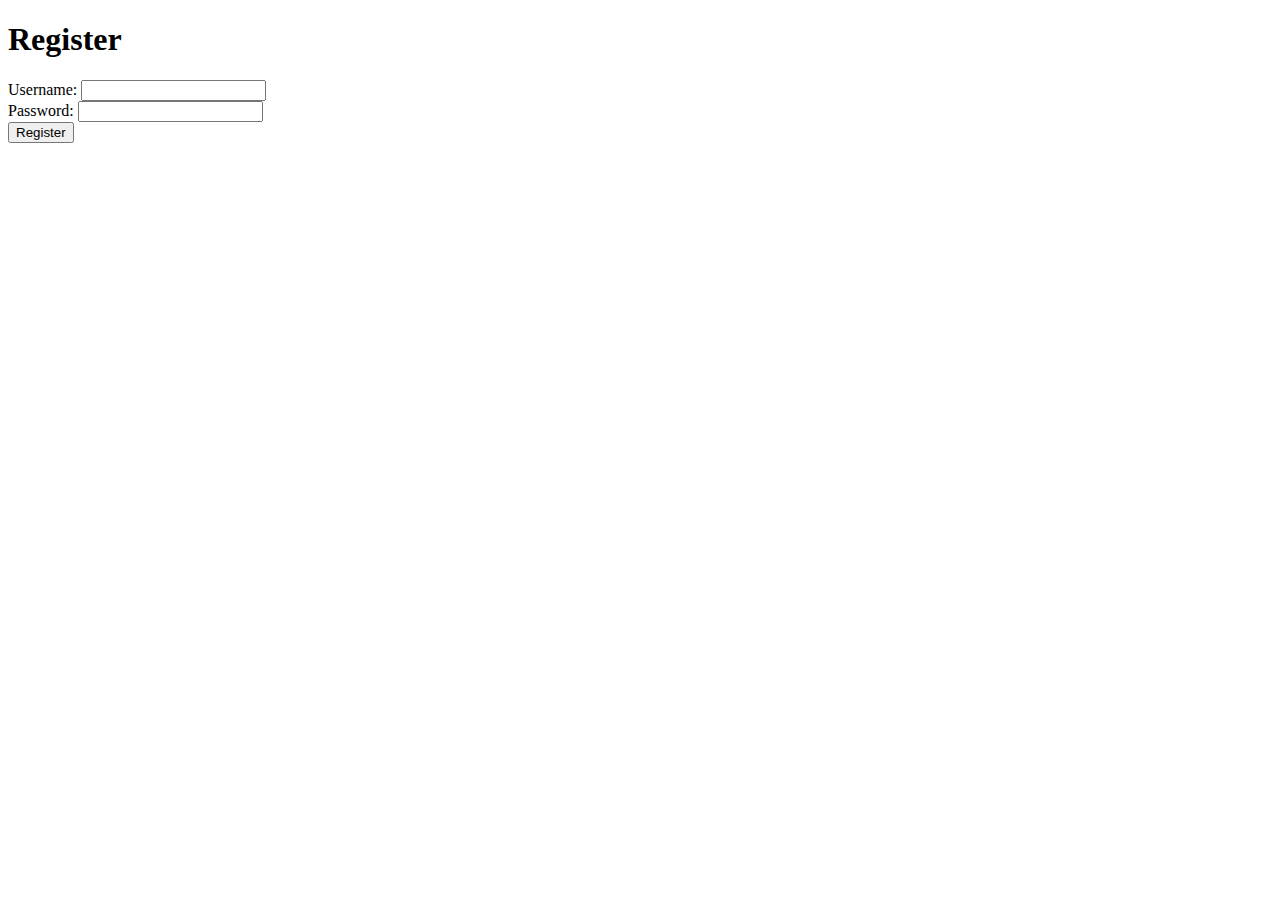
==== src/main/resources/templates/register.html @ afd1075b "Updated register page" ====
<!DOCTYPE html>
<html xmlns:th="http://www.thymeleaf.org">
<head>
    <meta charset="UTF-8">
    <title>Register</title>
</head>
<body>
<h1>Register</h1>
<form th:action="@{/register}" method="post" th:object="${user}">
    <label for="username">Username:</label>
    <input type="text" id="username" name="username" th:field="*{username}" required>
    <br>

    <label for="password">Password:</label>
    <input type="password" id="password" name="password" th:field="*{password}" required>
    <br>

    <!-- Add other fields as needed -->

    <button type="submit">Register</button>
</form>
</body>
</html>
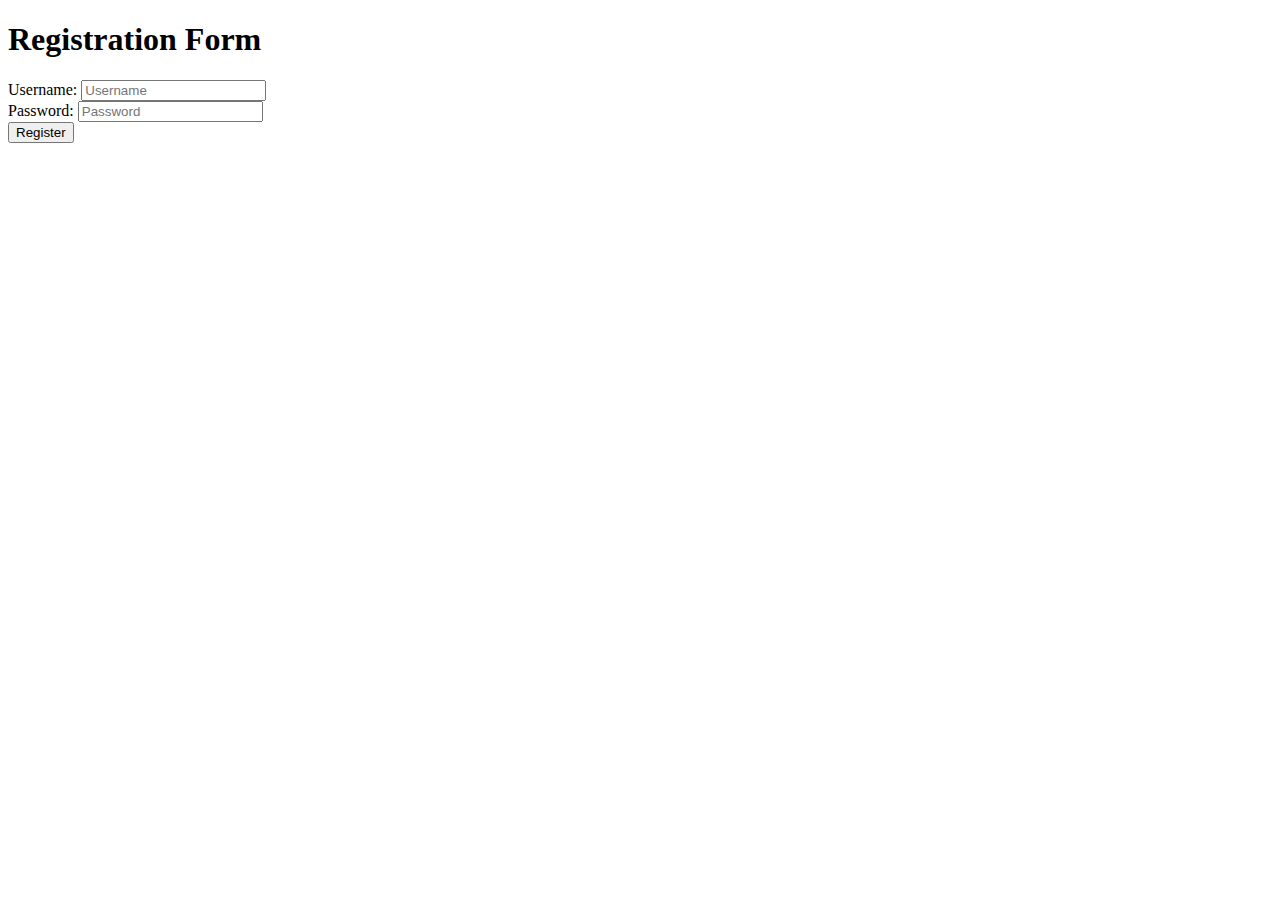
==== commit a2f98285: "registration form functional" ====
--- a/src/main/resources/templates/register.html
+++ b/src/main/resources/templates/register.html
@@ -5,18 +5,15 @@
     <title>Register</title>
 </head>
 <body>
-<h1>Register</h1>
-<form th:action="@{/register}" method="post" th:object="${user}">
+<h1>Registration Form</h1>
+<form th:action="@{/user}" method="post" th:object="${user}" class="registration-form">
     <label for="username">Username:</label>
-    <input type="text" id="username" name="username" th:field="*{username}" required>
-    <br>
-
+    <input type="text" id="username" th:field="*{username}" placeholder="Username" />
+    <br/>
     <label for="password">Password:</label>
-    <input type="password" id="password" name="password" th:field="*{password}" required>
-    <br>
-
-    <!-- Add other fields as needed -->
-
+    <input type="password" id="password" th:field="*{password}" placeholder="Password"/>
+    <br/>
+    <!-- Add more fields as needed -->
     <button type="submit">Register</button>
 </form>
 </body>
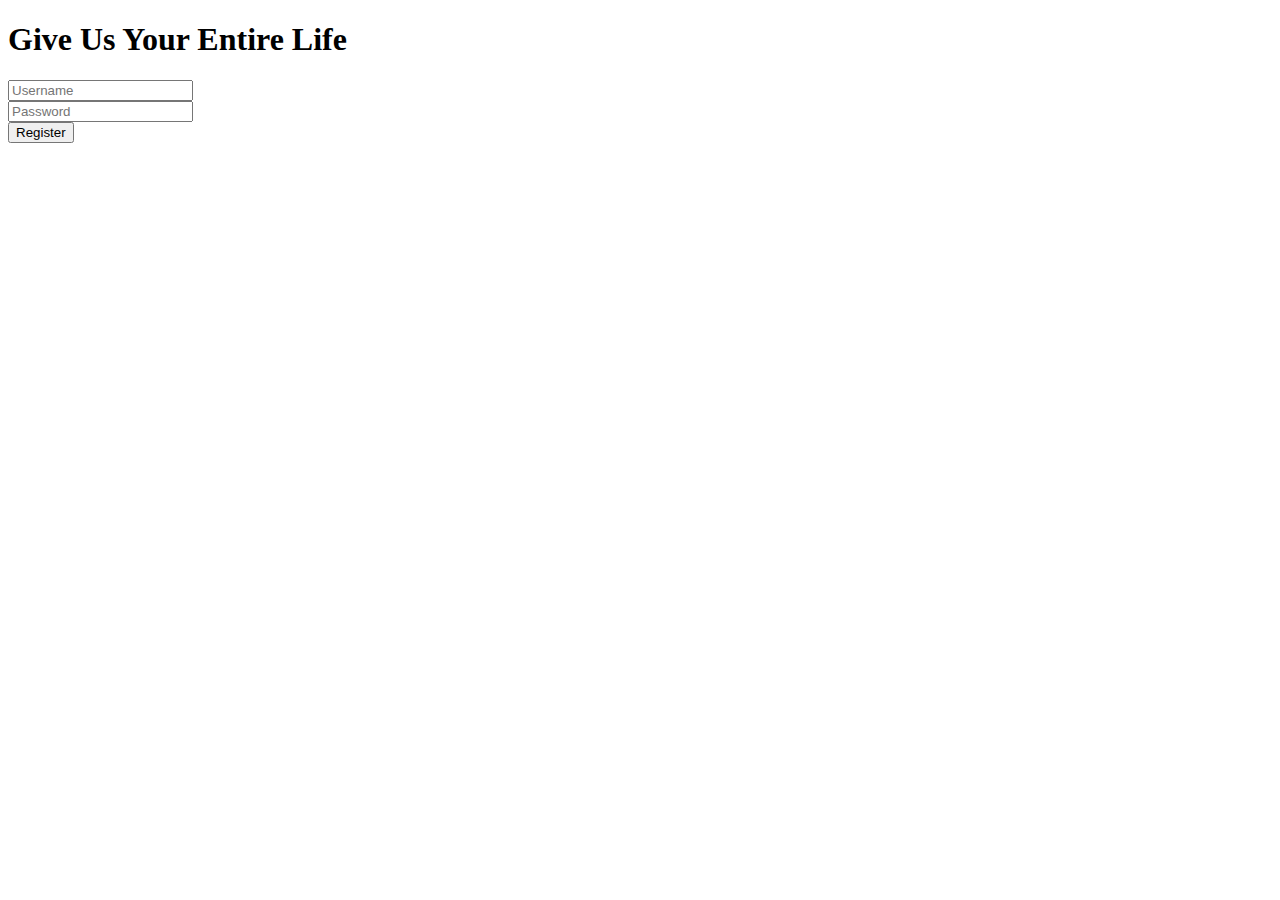
==== commit a30cdf0b: "working registration, updated CSS" ====
--- a/src/main/resources/templates/register.html
+++ b/src/main/resources/templates/register.html
@@ -3,14 +3,15 @@
 <head>
     <meta charset="UTF-8">
     <title>Register</title>
+    <link rel="stylesheet" href="/main.css" />
 </head>
 <body>
-<h1>Registration Form</h1>
+<h1>Give Us Your Entire Life</h1>
 <form th:action="@{/user}" method="post" th:object="${user}" class="registration-form">
-    <label for="username">Username:</label>
+    <label for="username"></label>
     <input type="text" id="username" th:field="*{username}" placeholder="Username" />
     <br/>
-    <label for="password">Password:</label>
+    <label for="password"></label>
     <input type="password" id="password" th:field="*{password}" placeholder="Password"/>
     <br/>
     <!-- Add more fields as needed -->
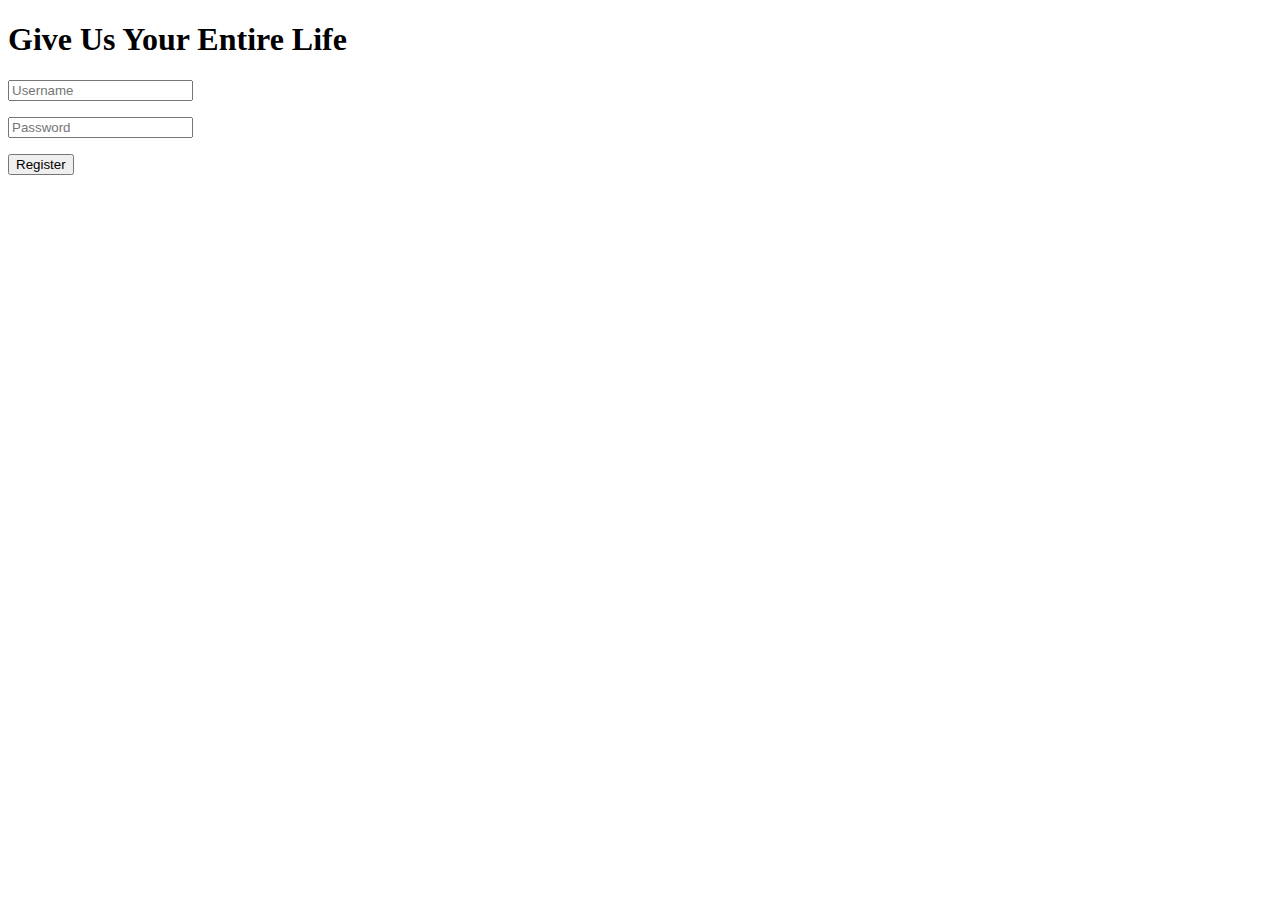
==== commit 53771ca2: "Added avatar styling, updated container css styling, updated update page styling" ====
--- a/src/main/resources/templates/register.html
+++ b/src/main/resources/templates/register.html
@@ -6,16 +6,18 @@
     <link rel="stylesheet" href="/main.css" />
 </head>
 <body>
-<h1>Give Us Your Entire Life</h1>
-<form th:action="@{/user}" method="post" th:object="${user}" class="registration-form">
-    <label for="username"></label>
-    <input type="text" id="username" th:field="*{username}" placeholder="Username" />
-    <br/>
-    <label for="password"></label>
-    <input type="password" id="password" th:field="*{password}" placeholder="Password"/>
-    <br/>
-    <!-- Add more fields as needed -->
-    <button type="submit">Register</button>
-</form>
+<div class="center-container">
+    <div class="registration-form">
+        <h1>Give Us Your Entire Life</h1>
+        <form th:action="@{/users}" method="post" th:object="${user}">
+            <label for="username"></label>
+            <p><input class="register-input" type="text" id="username" th:field="*{username}" placeholder="Username" /></p>
+            <label for="password"></label>
+            <p><input class="register-input" type="password" id="password" th:field="*{password}" placeholder="Password"/>
+            </p>
+            <button type="submit">Register</button>
+        </form>
+    </div>
+</div>
 </body>
-</html>+</html>
